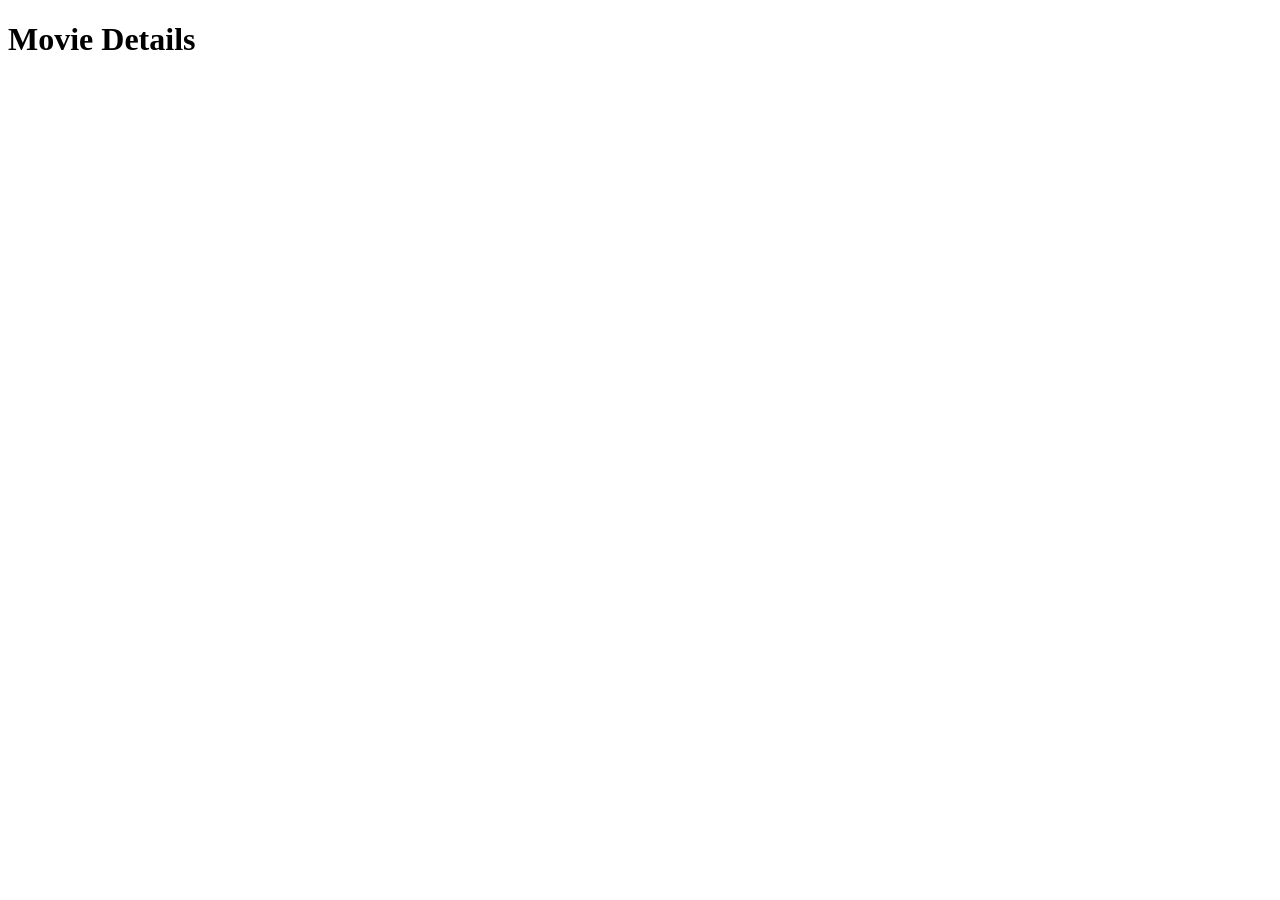
==== movie-detail.html @ cdda847a "Project Code 2" ====
<!DOCTYPE html>
<html lang="en">
<head>
    <meta charset="UTF-8">
    <meta name="viewport" content="width=device-width, initial-scale=1.0">
    <title>Document</title>
</head>
<body>
    <h1>Movie Details</h1>
    <div id="movie-card-details">
    </div>
    <script src="movie-details.js"></script>
</body>
</html>
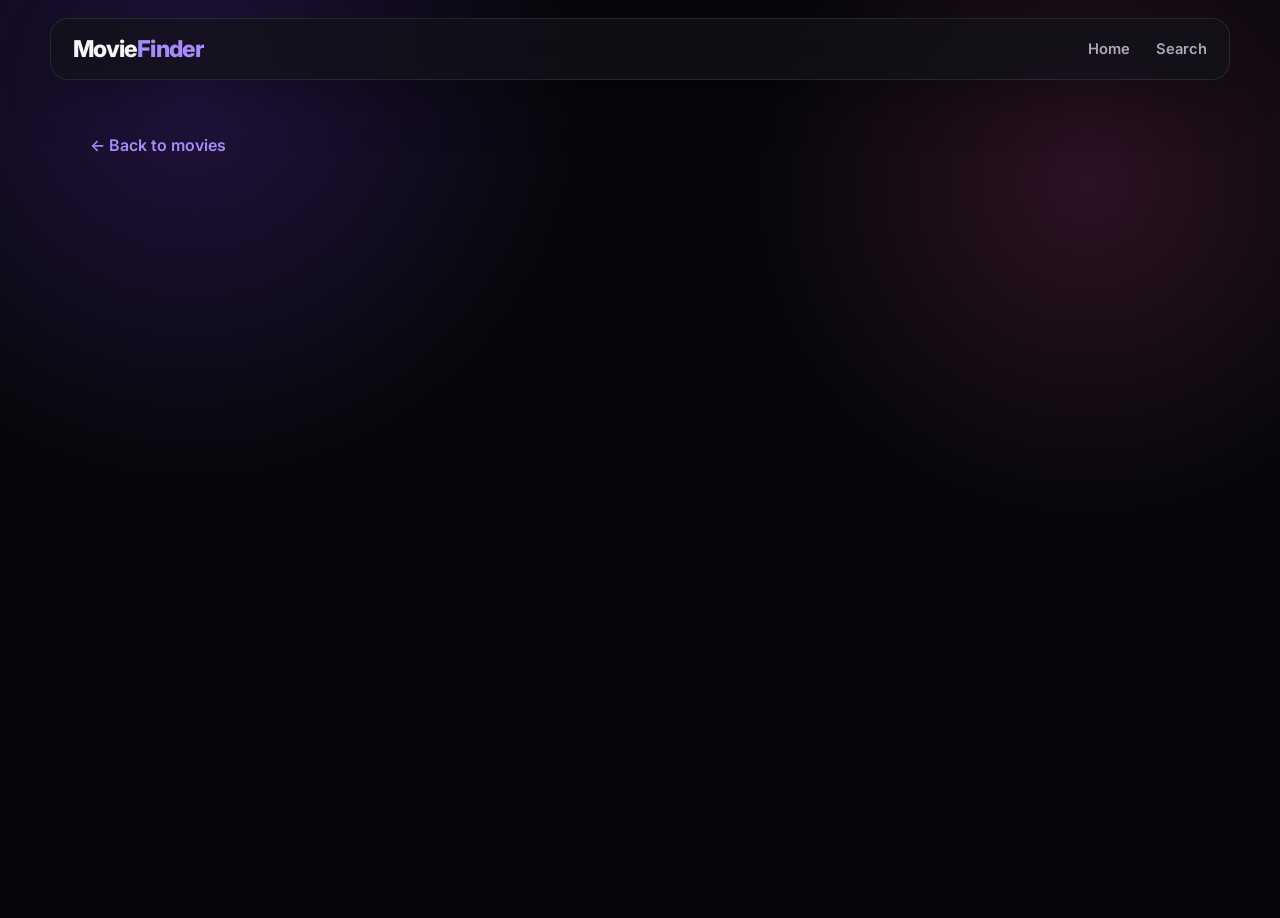
==== commit 0741ac6a: "Project Codes" ====
--- a/movie-detail.html
+++ b/movie-detail.html
@@ -3,12 +3,23 @@
 <head>
     <meta charset="UTF-8">
     <meta name="viewport" content="width=device-width, initial-scale=1.0">
-    <title>Document</title>
+    <title>Movie Details — MovieFinder</title>
+    <link rel="stylesheet" href="style.css">
 </head>
 <body>
-    <h1>Movie Details</h1>
-    <div id="movie-card-details">
-    </div>
+    <header class="navbar">
+        <h1 class="logo">Movie<span>Finder</span></h1>
+        <nav class="nav-links">
+            <a href="index.html">Home</a>
+            <a href="index.html#search">Search</a>
+        </nav>
+    </header>
+
+    <main class="details-page">
+        <a class="back-link" href="index.html">← Back to movies</a>
+        <div id="movie-card-details"></div>
+    </main>
+
     <script src="movie-details.js"></script>
 </body>
 </html>
--- a/style.css
+++ b/style.css
@@ -0,0 +1,302 @@
+
+@import url('https://fonts.googleapis.com/css2?family=Inter:wght@400;500;600;700;800&display=swap');
+
+* { box-sizing: border-box; }
+html { scroll-behavior: smooth; }
+
+body {
+    margin: 0;
+    min-height: 100vh;
+    background:
+        radial-gradient(circle at 15% 10%, rgba(124,58,237,.22), transparent 28%),
+        radial-gradient(circle at 85% 20%, rgba(236,72,153,.16), transparent 25%),
+        #07070b;
+    color: #f5f5f7;
+    font-family: 'Inter', system-ui, sans-serif;
+}
+
+.navbar {
+    width: min(1180px, calc(100% - 32px));
+    margin: 18px auto 0;
+    padding: 16px 22px;
+    display: flex;
+    align-items: center;
+    justify-content: space-between;
+    gap: 20px;
+    border: 1px solid rgba(255,255,255,.09);
+    border-radius: 18px;
+    background: rgba(18,18,25,.72);
+    backdrop-filter: blur(18px);
+    box-shadow: 0 18px 50px rgba(0,0,0,.25);
+    position: relative;
+    z-index: 2;
+}
+
+.logo {
+    margin: 0;
+    font-size: 1.45rem;
+    font-weight: 800;
+    letter-spacing: -.04em;
+}
+
+.logo span { color: #a78bfa; }
+
+.nav-links {
+    display: flex;
+    gap: 26px;
+}
+
+.nav-links a {
+    color: #aaaab5;
+    text-decoration: none;
+    font-size: .92rem;
+    font-weight: 600;
+    transition: .25s ease;
+}
+
+.nav-links a:hover { color: white; }
+
+.hero {
+    width: min(1000px, calc(100% - 32px));
+    margin: 95px auto 70px;
+    text-align: center;
+}
+
+.badge {
+    display: inline-block;
+    padding: 7px 13px;
+    border: 1px solid rgba(167,139,250,.3);
+    border-radius: 999px;
+    background: rgba(124,58,237,.1);
+    color: #c4b5fd;
+    font-size: .78rem;
+    font-weight: 700;
+    letter-spacing: .04em;
+}
+
+.hero h2 {
+    margin: 20px auto 12px;
+    max-width: 800px;
+    font-size: clamp(2.7rem, 7vw, 5.3rem);
+    line-height: .98;
+    letter-spacing: -.065em;
+}
+
+.hero h2 span {
+    background: linear-gradient(90deg, #c4b5fd, #f0abfc);
+    -webkit-background-clip: text;
+    background-clip: text;
+    color: transparent;
+}
+
+.hero p {
+    max-width: 620px;
+    margin: 0 auto 30px;
+    color: #9494a1;
+    line-height: 1.7;
+}
+
+.search-form {
+    width: min(680px, 100%);
+    margin: auto;
+    display: flex;
+    padding: 7px;
+    border: 1px solid rgba(255,255,255,.11);
+    border-radius: 16px;
+    background: rgba(20,20,28,.8);
+    box-shadow: 0 20px 60px rgba(0,0,0,.35);
+}
+
+.search-form input {
+    min-width: 0;
+    flex: 1;
+    border: 0;
+    outline: 0;
+    padding: 14px 16px;
+    background: transparent;
+    color: white;
+    font: inherit;
+}
+
+.search-form input::placeholder { color: #666674; }
+
+.search-form button,
+.imdb-btn {
+    border: 0;
+    border-radius: 11px;
+    padding: 0 22px;
+    background: linear-gradient(135deg, #7c3aed, #a855f7);
+    color: white;
+    font-weight: 700;
+    cursor: pointer;
+    transition: .25s ease;
+}
+
+.search-form button:hover,
+.imdb-btn:hover {
+    transform: translateY(-2px);
+    box-shadow: 0 10px 25px rgba(124,58,237,.3);
+}
+
+#movie-hub {
+    width: min(1180px, calc(100% - 32px));
+    margin: 0 auto 70px;
+    display: grid;
+    grid-template-columns: repeat(auto-fill, minmax(180px, 1fr));
+    gap: 24px;
+}
+
+.status {
+    grid-column: 1 / -1;
+    text-align: center;
+    padding: 50px;
+    color: #8f8f9c;
+}
+
+.movie-card {
+    overflow: hidden;
+    border: 1px solid rgba(255,255,255,.08);
+    border-radius: 16px;
+    background: rgba(20,20,28,.7);
+    cursor: pointer;
+    transition: transform .3s ease, border-color .3s ease, box-shadow .3s ease;
+}
+
+.movie-card:hover {
+    transform: translateY(-8px);
+    border-color: rgba(167,139,250,.45);
+    box-shadow: 0 18px 45px rgba(0,0,0,.45);
+}
+
+.poster-wrap {
+    height: 270px;
+    background: #111118;
+    overflow: hidden;
+}
+
+.poster-wrap img {
+    width: 100%;
+    height: 100%;
+    display: block;
+    object-fit: cover;
+    transition: transform .45s ease;
+}
+
+.movie-card:hover .poster-wrap img { transform: scale(1.06); }
+
+.movie-info { padding: 14px; }
+
+.movie-title {
+    margin: 0 0 6px;
+    font-size: .95rem;
+    font-weight: 700;
+    white-space: nowrap;
+    overflow: hidden;
+    text-overflow: ellipsis;
+}
+
+.movie-year {
+    margin: 0;
+    color: #888894;
+    font-size: .82rem;
+}
+
+.details-page {
+    width: min(1100px, calc(100% - 32px));
+    margin: 55px auto 80px;
+}
+
+.back-link {
+    display: inline-block;
+    color: #a78bfa;
+    text-decoration: none;
+    margin-bottom: 25px;
+    font-weight: 600;
+}
+
+.details-card {
+    display: grid;
+    grid-template-columns: 300px 1fr;
+    gap: 40px;
+    padding: 30px;
+    border: 1px solid rgba(255,255,255,.09);
+    border-radius: 24px;
+    background: rgba(18,18,25,.72);
+    backdrop-filter: blur(18px);
+    box-shadow: 0 25px 70px rgba(0,0,0,.35);
+}
+
+.details-poster img {
+    width: 100%;
+    border-radius: 15px;
+    display: block;
+    box-shadow: 0 20px 40px rgba(0,0,0,.4);
+}
+
+.details-content h1 {
+    margin: 0 0 18px;
+    font-size: clamp(2rem, 5vw, 3.7rem);
+    letter-spacing: -.05em;
+}
+
+.meta {
+    display: flex;
+    flex-wrap: wrap;
+    gap: 9px;
+    margin-bottom: 25px;
+}
+
+.meta span {
+    padding: 7px 11px;
+    border-radius: 999px;
+    background: rgba(255,255,255,.06);
+    color: #b5b5c0;
+    font-size: .78rem;
+}
+
+.detail-section {
+    margin: 22px 0;
+}
+
+.detail-label {
+    margin: 0 0 7px;
+    color: #a78bfa;
+    font-size: .78rem;
+    text-transform: uppercase;
+    letter-spacing: .12em;
+    font-weight: 800;
+}
+
+.detail-value {
+    margin: 0;
+    color: #c7c7d0;
+    line-height: 1.65;
+}
+
+.people-grid {
+    display: grid;
+    grid-template-columns: repeat(2, minmax(0,1fr));
+    gap: 20px;
+}
+
+.imdb-btn {
+    display: inline-flex;
+    align-items: center;
+    margin-top: 10px;
+    min-height: 46px;
+    text-decoration: none;
+}
+
+@media (max-width: 700px) {
+    .navbar { padding: 14px 16px; }
+    .nav-links { gap: 12px; }
+    .nav-links a:nth-child(n+3) { display: none; }
+    .hero { margin-top: 65px; }
+    .search-form { flex-direction: column; gap: 7px; }
+    .search-form button { min-height: 48px; }
+    #movie-hub { grid-template-columns: repeat(2, minmax(0,1fr)); gap: 14px; }
+    .poster-wrap { height: 240px; }
+    .details-card { grid-template-columns: 1fr; padding: 20px; }
+    .details-poster { max-width: 280px; margin: auto; }
+    .people-grid { grid-template-columns: 1fr; }
+}
